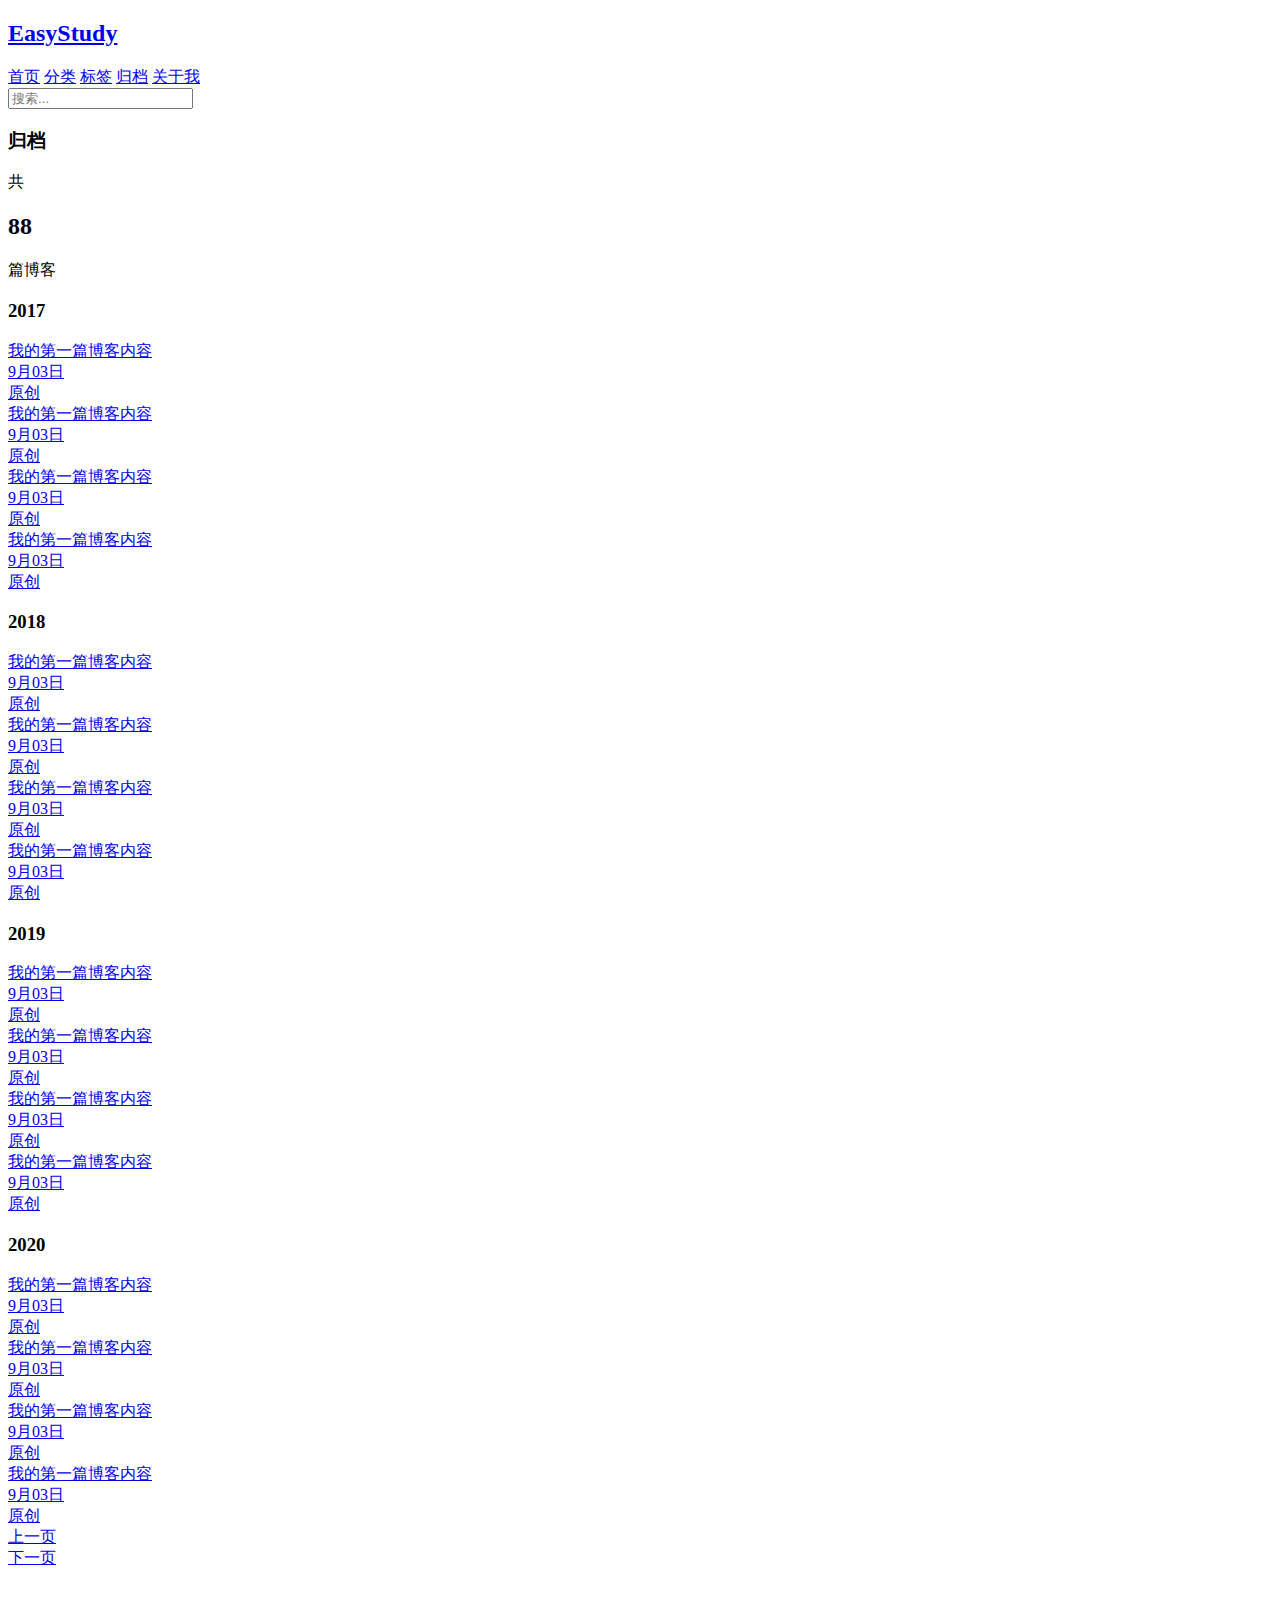
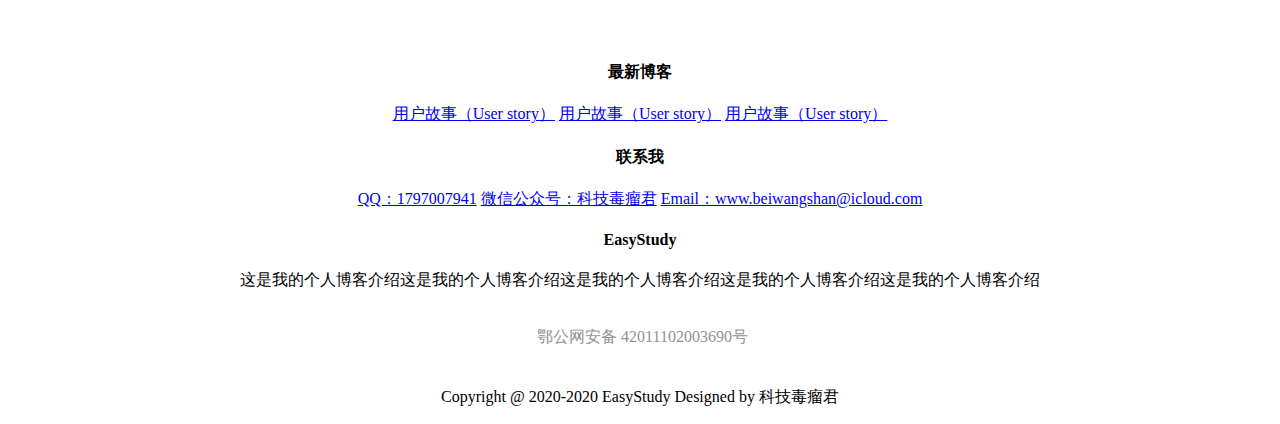
==== src/main/resources/templates/html/archives.html @ 36d95558 "complete all web page, next step is to change them to templates" ====
<!DOCTYPE html>
<html>
	<head>
		<meta charset="utf-8">
		<!--设置移动端的自由缩放 -->
		<meta name="viewport" content="width=devicce-width,initial-scale=1.0" />
		<title>bolg归档</title>
		<link rel="stylesheet" href="https://cdn.jsdelivr.net/semantic-ui/2.2.4/semantic.min.css" />
		<link rel="stylesheet" href="css/me.css" />
	</head>
	<body>
		<!--导航 -->
		<nav class="ui inverted attached segment m-padded-tb-mini m-shadow-small">
			<div class="ui container">
				<div class="ui inverted secondary stackable menu">
					<a href="index.html">
						<h2 class="ui teal header item">EasyStudy</h2>
					</a>
					<a href="/" class=" m-item item m-mobile-hide"><i class="home icon"></i>首页</a>
					<a href="/types" class="m-item item m-mobile-hide"><i class="idea icon"></i>分类</a>
					<a href="/tags" class="m-item item m-mobile-hide"><i class="tags icon"></i>标签</a>
					<a href="/archives" class="active m-item item m-mobile-hide"><i class="clone icon"></i>归档</a>
					<a href="/aboutMe" class=" m-item item m-mobile-hide"><i class="info icon"></i>关于我</a>
					<div class="right m-item item m-mobile-hide">
						<div class="ui icon inverted transparent input">
							<input type="text" placeholder="搜索...">
							<i class="search link icon"></i>
						</div>
					</div>
				</div>
			</div>
			<a href="#" class="ui menu toggle black icon button m-right-top m-mobile-show">
				<i class="sidebar icon"></i>
			</a>
		</nav>

		<!-- 中间内容-->
		<div class="m-container-small m-padded-tb-big">
			<div class="ui container">
				<!-- 分类数量部分 -->
				<div class="ui top attached padded segment">
					<div class="ui middle aligned two column grid">
						<div class="column">
							<h3 class="ui teal header">归档</h3>
						</div>
						<div class="right aligned column">
							共 <h2 class="ui orange header m-inline-block m-text-thin"> 88 </h2> 篇博客
						</div>
					</div>
				</div>
			</div>
			<!-- 中间内容部分 -->
			
			<!-- 2017年份内容 -->
			<h3 class="ui center aligned header">2017</h3>
			<div class="ui fluid vertical menu">
				<a href="#" target="_blank" class="item">
					<span>
						<i class="mini teal circle icon"></i> 我的第一篇博客内容
						<div class="ui basic teal left pointing label m-padded-mini m-text-thin">9月03日</div>
					</span>
					<div class="ui basic orange left pointing label m-padded-mini m-text-thin">原创</div>
				</a>
				<a href="#" target="_blank" class="item">
					<span>
						<i class="mini teal circle icon"></i> 我的第一篇博客内容
						<div class="ui basic teal left pointing label m-padded-mini m-text-thin">9月03日</div>
					</span>
					<div class="ui basic orange left pointing label m-padded-mini m-text-thin">原创</div>
				</a>
				<a href="#" target="_blank" class="item">
					<span>
						<i class="mini teal circle icon"></i> 我的第一篇博客内容
						<div class="ui basic teal left pointing label m-padded-mini m-text-thin">9月03日</div>
					</span>
					<div class="ui basic orange left pointing label m-padded-mini m-text-thin">原创</div>
				</a>
				<a href="#" target="_blank" class="item">
					<span>
						<i class="mini teal circle icon"></i> 我的第一篇博客内容
						<div class="ui basic teal left pointing label m-padded-mini m-text-thin">9月03日</div>
					</span>
					<div class="ui basic orange left pointing label m-padded-mini m-text-thin">原创</div>
				</a>
			</div>
			<!-- 2018 -->
			<h3 class="ui center aligned header">2018</h3>
			<div class="ui fluid vertical menu">
				<a href="#" target="_blank" class="item">
					<span>
						<i class="mini teal circle icon"></i> 我的第一篇博客内容
						<div class="ui basic teal left pointing label m-padded-mini m-text-thin">9月03日</div>
					</span>
					<div class="ui basic orange left pointing label m-padded-mini m-text-thin">原创</div>
				</a>
				<a href="#" target="_blank" class="item">
					<span>
						<i class="mini teal circle icon"></i> 我的第一篇博客内容
						<div class="ui basic teal left pointing label m-padded-mini m-text-thin">9月03日</div>
					</span>
					<div class="ui basic orange left pointing label m-padded-mini m-text-thin">原创</div>
				</a>
				<a href="#" target="_blank" class="item">
					<span>
						<i class="mini teal circle icon"></i> 我的第一篇博客内容
						<div class="ui basic teal left pointing label m-padded-mini m-text-thin">9月03日</div>
					</span>
					<div class="ui basic orange left pointing label m-padded-mini m-text-thin">原创</div>
				</a>
				<a href="#" target="_blank" class="item">
					<span>
						<i class="mini teal circle icon"></i> 我的第一篇博客内容
						<div class="ui basic teal left pointing label m-padded-mini m-text-thin">9月03日</div>
					</span>
					<div class="ui basic orange left pointing label m-padded-mini m-text-thin">原创</div>
				</a>
			</div>
			<!-- 2019 -->
			<h3 class="ui center aligned header">2019</h3>
			<div class="ui fluid vertical menu">
				<a href="#" target="_blank" class="item">
					<span>
						<i class="mini teal circle icon"></i> 我的第一篇博客内容
						<div class="ui basic teal left pointing label m-padded-mini m-text-thin">9月03日</div>
					</span>
					<div class="ui basic orange left pointing label m-padded-mini m-text-thin">原创</div>
				</a>
				<a href="#" target="_blank" class="item">
					<span>
						<i class="mini teal circle icon"></i> 我的第一篇博客内容
						<div class="ui basic teal left pointing label m-padded-mini m-text-thin">9月03日</div>
					</span>
					<div class="ui basic orange left pointing label m-padded-mini m-text-thin">原创</div>
				</a>
				<a href="#" target="_blank" class="item">
					<span>
						<i class="mini teal circle icon"></i> 我的第一篇博客内容
						<div class="ui basic teal left pointing label m-padded-mini m-text-thin">9月03日</div>
					</span>
					<div class="ui basic orange left pointing label m-padded-mini m-text-thin">原创</div>
				</a>
				<a href="#" target="_blank" class="item">
					<span>
						<i class="mini teal circle icon"></i> 我的第一篇博客内容
						<div class="ui basic teal left pointing label m-padded-mini m-text-thin">9月03日</div>
					</span>
					<div class="ui basic orange left pointing label m-padded-mini m-text-thin">原创</div>
				</a>
			</div>
			<!-- 2020 -->
			<h3 class="ui center aligned header">2020</h3>
			<div class="ui fluid vertical menu">
				<a href="#" target="_blank" class="item">
					<span>
						<i class="mini teal circle icon"></i> 我的第一篇博客内容
						<div class="ui basic teal left pointing label m-padded-mini m-text-thin">9月03日</div>
					</span>
					<div class="ui basic orange left pointing label m-padded-mini m-text-thin">原创</div>
				</a>
				<a href="#" target="_blank" class="item">
					<span>
						<i class="mini teal circle icon"></i> 我的第一篇博客内容
						<div class="ui basic teal left pointing label m-padded-mini m-text-thin">9月03日</div>
					</span>
					<div class="ui basic orange left pointing label m-padded-mini m-text-thin">原创</div>
				</a>
				<a href="#" target="_blank" class="item">
					<span>
						<i class="mini teal circle icon"></i> 我的第一篇博客内容
						<div class="ui basic teal left pointing label m-padded-mini m-text-thin">9月03日</div>
					</span>
					<div class="ui basic orange left pointing label m-padded-mini m-text-thin">原创</div>
				</a>
				<a href="#" target="_blank" class="item">
					<span>
						<i class="mini teal circle icon"></i> 我的第一篇博客内容
						<div class="ui basic teal left pointing label m-padded-mini m-text-thin">9月03日</div>
					</span>
					<div class="ui basic orange left pointing label m-padded-mini m-text-thin">原创</div>
				</a>
			</div>
			
			<!-- 底部翻页 -->
			<div class="ui bottom attached segment">
				<div class="ui middle aligned two column grid">
					<div class="column">
						<a href="#" class="ui mini teal basic button">上一页</a>
					</div>
					<div class="right aligned column">
						<a href="#" class="ui mini teal basic button">下一页</a>
					</div>
				</div>
			</div>
		</div>
		
		
		<!-- 底部换行，增加间距 -->
		<br/>
		<br/>
		<br/>
		<!-- 底部内容fotter-->
		<footer class="ui inverted vertical segment m-padded-tb-massive">
			<div class="ui container" align="center">
				<div class="ui inverted divided stackable grid">
					<!--微信二维码 -->
					<div class="three wide column">
						<div class="ui inverted link list">
							<div class="item">
								<img src="static/image/wechat.jpg" class="ui rounded image" alt="" style="width: 110px;">
							</div>
						</div>
					</div>
					<!-- 最新博客-->
					<div class="three wide column">
						<div class="ui inverted link list">
							<h4 class="ui inverted header m-text-thin m-text-spaced">最新博客</h4>
							<a href="#" class="item">用户故事（User story）</a>
							<a href="#" class="item">用户故事（User story）</a>
							<a href="#" class="item">用户故事（User story）</a>
						</div>
					</div>
					<!-- 联系我-->
					<div class="four wide column">
						<div class="ui inverted link list">
							<h4 class="ui inverted header m-text-thin m-text-spaced">联系我</h4>
							<a href="#" class="item">QQ：1797007941</a>
							<a href="#" class="item">微信公众号：科技毒瘤君</a>
							<a href="#" class="item">Email：www.beiwangshan@icloud.com</a>
						</div>
					</div>
					<!--个人简介 -->
					<div class="six wide column">
						<h4 class="ui inverted header m-text-thin m-text-spaced">EasyStudy</h4>
						<p class="m-text-thin m-text-spaced m-opactiy-mini">这是我的个人博客介绍这是我的个人博客介绍这是我的个人博客介绍这是我的个人博客介绍这是我的个人博客介绍</p>
					</div>
				</div>
				<div class="ui inverted section divider"></div>
				<div style="width:300px;margin:0 auto; padding:20px 0;">
					<a target="_blank" href="http://www.beian.gov.cn/portal/registerSystemInfo?recordcode=42011102003690" style="display:inline-block;text-decoration:none;height:20px;line-height:20px;"><img
						 src="" style="float:left;" />
						<p style="float:left;height:20px;line-height:20px;margin: 0px 0px 0px 5px; color:#939393;">鄂公网安备 42011102003690号</p>
					</a>
				</div>
				<p class="m-text-thin m-text-spaced m-opactiy-tiny">Copyright @ 2020-2020 EasyStudy Designed by 科技毒瘤君 </p>
			</div>
		</footer>
		<script src="https://cdn.jsdelivr.net/npm/jquery@3.2/dist/jquery.min.js"></script>
		<script src="https://cdn.jsdelivr.net/semantic-ui/2.2.4/semantic.min.js"></script>
		<script>
			// 手机端隐藏菜单
			$('.menu.toggle').click(function(){
				$('.m-item').toggleClass('m-mobile-hide');
			});
		</script>
	</body>
</html>
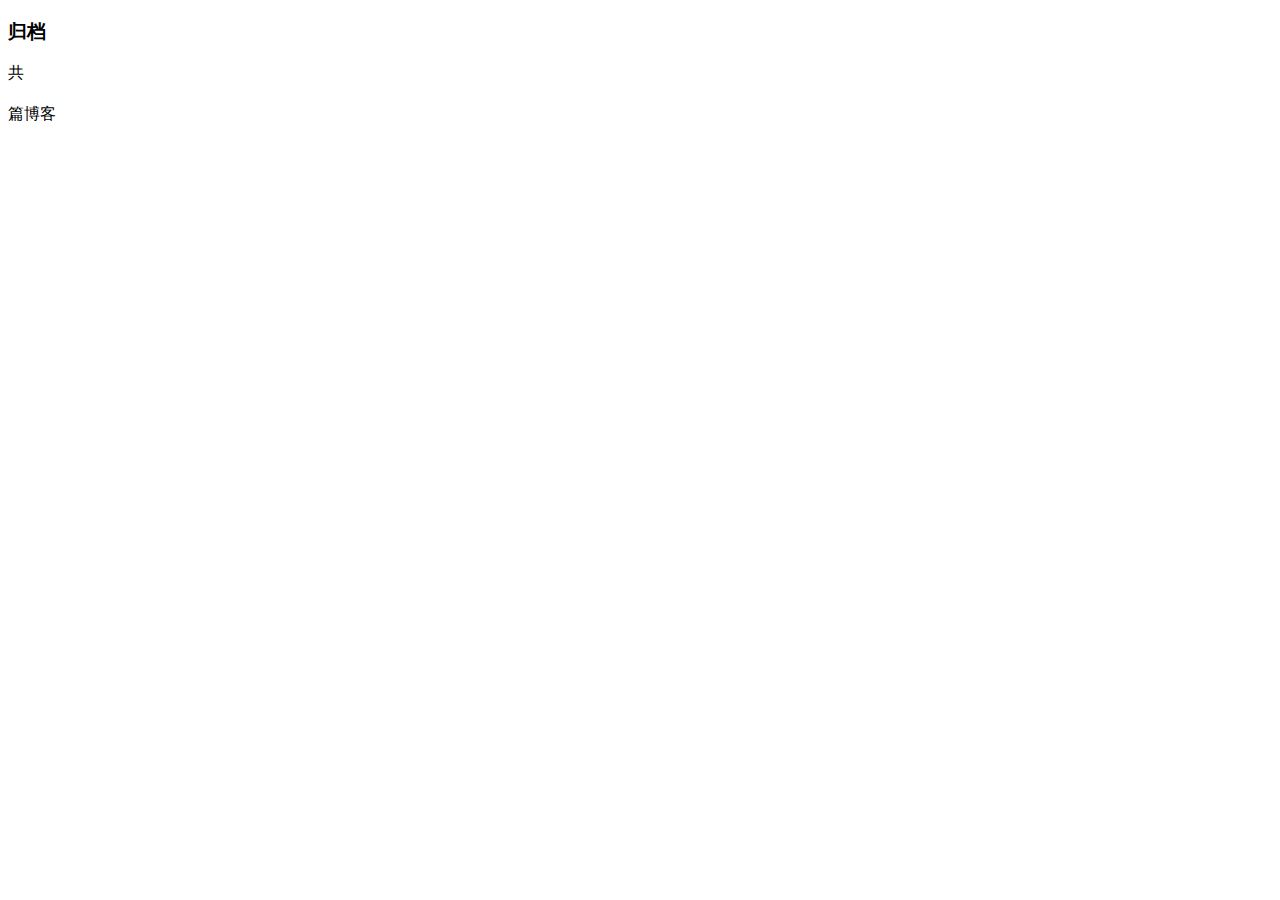
==== commit 79de7c28: "Initially complete the blog reading function, the next step is the background management function." ====
--- a/src/main/resources/templates/html/archives.html
+++ b/src/main/resources/templates/html/archives.html
@@ -1,38 +1,16 @@
 <!DOCTYPE html>
-<html>
+<html xmlns:th="http://www.thymeleaf.org">
 	<head>
 		<meta charset="utf-8">
 		<!--设置移动端的自由缩放 -->
 		<meta name="viewport" content="width=devicce-width,initial-scale=1.0" />
-		<title>bolg归档</title>
+		<title>Gray Blog</title>
 		<link rel="stylesheet" href="https://cdn.jsdelivr.net/semantic-ui/2.2.4/semantic.min.css" />
 		<link rel="stylesheet" href="css/me.css" />
 	</head>
 	<body>
 		<!--导航 -->
-		<nav class="ui inverted attached segment m-padded-tb-mini m-shadow-small">
-			<div class="ui container">
-				<div class="ui inverted secondary stackable menu">
-					<a href="index.html">
-						<h2 class="ui teal header item">EasyStudy</h2>
-					</a>
-					<a href="/" class=" m-item item m-mobile-hide"><i class="home icon"></i>首页</a>
-					<a href="/types" class="m-item item m-mobile-hide"><i class="idea icon"></i>分类</a>
-					<a href="/tags" class="m-item item m-mobile-hide"><i class="tags icon"></i>标签</a>
-					<a href="/archives" class="active m-item item m-mobile-hide"><i class="clone icon"></i>归档</a>
-					<a href="/aboutMe" class=" m-item item m-mobile-hide"><i class="info icon"></i>关于我</a>
-					<div class="right m-item item m-mobile-hide">
-						<div class="ui icon inverted transparent input">
-							<input type="text" placeholder="搜索...">
-							<i class="search link icon"></i>
-						</div>
-					</div>
-				</div>
-			</div>
-			<a href="#" class="ui menu toggle black icon button m-right-top m-mobile-show">
-				<i class="sidebar icon"></i>
-			</a>
-		</nav>
+		<div th:replace="html/common/header :: header"></div>
 
 		<!-- 中间内容-->
 		<div class="m-container-small m-padded-tb-big">
@@ -44,151 +22,23 @@
 							<h3 class="ui teal header">归档</h3>
 						</div>
 						<div class="right aligned column">
-							共 <h2 class="ui orange header m-inline-block m-text-thin"> 88 </h2> 篇博客
+							共 <h2 th:text="${archivesViewModel.numOfArticle}" class="ui orange header m-inline-block m-text-thin"></h2> 篇博客
 						</div>
 					</div>
 				</div>
 			</div>
 			<!-- 中间内容部分 -->
-			
-			<!-- 2017年份内容 -->
-			<h3 class="ui center aligned header">2017</h3>
-			<div class="ui fluid vertical menu">
-				<a href="#" target="_blank" class="item">
-					<span>
-						<i class="mini teal circle icon"></i> 我的第一篇博客内容
-						<div class="ui basic teal left pointing label m-padded-mini m-text-thin">9月03日</div>
-					</span>
-					<div class="ui basic orange left pointing label m-padded-mini m-text-thin">原创</div>
-				</a>
-				<a href="#" target="_blank" class="item">
-					<span>
-						<i class="mini teal circle icon"></i> 我的第一篇博客内容
-						<div class="ui basic teal left pointing label m-padded-mini m-text-thin">9月03日</div>
-					</span>
-					<div class="ui basic orange left pointing label m-padded-mini m-text-thin">原创</div>
-				</a>
-				<a href="#" target="_blank" class="item">
-					<span>
-						<i class="mini teal circle icon"></i> 我的第一篇博客内容
-						<div class="ui basic teal left pointing label m-padded-mini m-text-thin">9月03日</div>
-					</span>
-					<div class="ui basic orange left pointing label m-padded-mini m-text-thin">原创</div>
-				</a>
-				<a href="#" target="_blank" class="item">
-					<span>
-						<i class="mini teal circle icon"></i> 我的第一篇博客内容
-						<div class="ui basic teal left pointing label m-padded-mini m-text-thin">9月03日</div>
-					</span>
-					<div class="ui basic orange left pointing label m-padded-mini m-text-thin">原创</div>
-				</a>
-			</div>
-			<!-- 2018 -->
-			<h3 class="ui center aligned header">2018</h3>
-			<div class="ui fluid vertical menu">
-				<a href="#" target="_blank" class="item">
-					<span>
-						<i class="mini teal circle icon"></i> 我的第一篇博客内容
-						<div class="ui basic teal left pointing label m-padded-mini m-text-thin">9月03日</div>
-					</span>
-					<div class="ui basic orange left pointing label m-padded-mini m-text-thin">原创</div>
-				</a>
-				<a href="#" target="_blank" class="item">
-					<span>
-						<i class="mini teal circle icon"></i> 我的第一篇博客内容
-						<div class="ui basic teal left pointing label m-padded-mini m-text-thin">9月03日</div>
-					</span>
-					<div class="ui basic orange left pointing label m-padded-mini m-text-thin">原创</div>
-				</a>
-				<a href="#" target="_blank" class="item">
-					<span>
-						<i class="mini teal circle icon"></i> 我的第一篇博客内容
-						<div class="ui basic teal left pointing label m-padded-mini m-text-thin">9月03日</div>
-					</span>
-					<div class="ui basic orange left pointing label m-padded-mini m-text-thin">原创</div>
-				</a>
-				<a href="#" target="_blank" class="item">
-					<span>
-						<i class="mini teal circle icon"></i> 我的第一篇博客内容
-						<div class="ui basic teal left pointing label m-padded-mini m-text-thin">9月03日</div>
-					</span>
-					<div class="ui basic orange left pointing label m-padded-mini m-text-thin">原创</div>
-				</a>
-			</div>
-			<!-- 2019 -->
-			<h3 class="ui center aligned header">2019</h3>
-			<div class="ui fluid vertical menu">
-				<a href="#" target="_blank" class="item">
-					<span>
-						<i class="mini teal circle icon"></i> 我的第一篇博客内容
-						<div class="ui basic teal left pointing label m-padded-mini m-text-thin">9月03日</div>
-					</span>
-					<div class="ui basic orange left pointing label m-padded-mini m-text-thin">原创</div>
-				</a>
-				<a href="#" target="_blank" class="item">
-					<span>
-						<i class="mini teal circle icon"></i> 我的第一篇博客内容
-						<div class="ui basic teal left pointing label m-padded-mini m-text-thin">9月03日</div>
-					</span>
-					<div class="ui basic orange left pointing label m-padded-mini m-text-thin">原创</div>
-				</a>
-				<a href="#" target="_blank" class="item">
-					<span>
-						<i class="mini teal circle icon"></i> 我的第一篇博客内容
-						<div class="ui basic teal left pointing label m-padded-mini m-text-thin">9月03日</div>
-					</span>
-					<div class="ui basic orange left pointing label m-padded-mini m-text-thin">原创</div>
-				</a>
-				<a href="#" target="_blank" class="item">
-					<span>
-						<i class="mini teal circle icon"></i> 我的第一篇博客内容
-						<div class="ui basic teal left pointing label m-padded-mini m-text-thin">9月03日</div>
-					</span>
-					<div class="ui basic orange left pointing label m-padded-mini m-text-thin">原创</div>
-				</a>
-			</div>
-			<!-- 2020 -->
-			<h3 class="ui center aligned header">2020</h3>
-			<div class="ui fluid vertical menu">
-				<a href="#" target="_blank" class="item">
-					<span>
-						<i class="mini teal circle icon"></i> 我的第一篇博客内容
-						<div class="ui basic teal left pointing label m-padded-mini m-text-thin">9月03日</div>
-					</span>
-					<div class="ui basic orange left pointing label m-padded-mini m-text-thin">原创</div>
-				</a>
-				<a href="#" target="_blank" class="item">
-					<span>
-						<i class="mini teal circle icon"></i> 我的第一篇博客内容
-						<div class="ui basic teal left pointing label m-padded-mini m-text-thin">9月03日</div>
-					</span>
-					<div class="ui basic orange left pointing label m-padded-mini m-text-thin">原创</div>
-				</a>
-				<a href="#" target="_blank" class="item">
-					<span>
-						<i class="mini teal circle icon"></i> 我的第一篇博客内容
-						<div class="ui basic teal left pointing label m-padded-mini m-text-thin">9月03日</div>
-					</span>
-					<div class="ui basic orange left pointing label m-padded-mini m-text-thin">原创</div>
-				</a>
-				<a href="#" target="_blank" class="item">
-					<span>
-						<i class="mini teal circle icon"></i> 我的第一篇博客内容
-						<div class="ui basic teal left pointing label m-padded-mini m-text-thin">9月03日</div>
-					</span>
-					<div class="ui basic orange left pointing label m-padded-mini m-text-thin">原创</div>
-				</a>
-			</div>
-			
-			<!-- 底部翻页 -->
-			<div class="ui bottom attached segment">
-				<div class="ui middle aligned two column grid">
-					<div class="column">
-						<a href="#" class="ui mini teal basic button">上一页</a>
-					</div>
-					<div class="right aligned column">
-						<a href="#" class="ui mini teal basic button">下一页</a>
-					</div>
+			<div th:each="entry : ${archivesViewModel.archives.entrySet()}" class="ui header ">
+				<h3 class="ui center aligned header" th:text="${entry.getKey()}"></h3>
+				<div class="ui fluid vertical menu">
+					<a th:href="'/blog?id=' + ${article.id}" th:each="article : ${entry.getValue()}" class="item">
+						<span>
+							<i class="mini teal circle icon"></i> 
+							<span th:text="${article.title}"></span>
+							<div th:text="${#dates.format(article.createdTime,'M月dd日')}" class="ui basic teal left pointing label m-padded-mini m-text-thin"></div>
+						</span>
+						<div th:id="${article.type}" th:text="${article.type}" class="ui basic left pointing label m-padded-mini m-text-thin"></div>
+					</a>
 				</div>
 			</div>
 		</div>
@@ -199,51 +49,7 @@
 		<br/>
 		<br/>
 		<!-- 底部内容fotter-->
-		<footer class="ui inverted vertical segment m-padded-tb-massive">
-			<div class="ui container" align="center">
-				<div class="ui inverted divided stackable grid">
-					<!--微信二维码 -->
-					<div class="three wide column">
-						<div class="ui inverted link list">
-							<div class="item">
-								<img src="static/image/wechat.jpg" class="ui rounded image" alt="" style="width: 110px;">
-							</div>
-						</div>
-					</div>
-					<!-- 最新博客-->
-					<div class="three wide column">
-						<div class="ui inverted link list">
-							<h4 class="ui inverted header m-text-thin m-text-spaced">最新博客</h4>
-							<a href="#" class="item">用户故事（User story）</a>
-							<a href="#" class="item">用户故事（User story）</a>
-							<a href="#" class="item">用户故事（User story）</a>
-						</div>
-					</div>
-					<!-- 联系我-->
-					<div class="four wide column">
-						<div class="ui inverted link list">
-							<h4 class="ui inverted header m-text-thin m-text-spaced">联系我</h4>
-							<a href="#" class="item">QQ：1797007941</a>
-							<a href="#" class="item">微信公众号：科技毒瘤君</a>
-							<a href="#" class="item">Email：www.beiwangshan@icloud.com</a>
-						</div>
-					</div>
-					<!--个人简介 -->
-					<div class="six wide column">
-						<h4 class="ui inverted header m-text-thin m-text-spaced">EasyStudy</h4>
-						<p class="m-text-thin m-text-spaced m-opactiy-mini">这是我的个人博客介绍这是我的个人博客介绍这是我的个人博客介绍这是我的个人博客介绍这是我的个人博客介绍</p>
-					</div>
-				</div>
-				<div class="ui inverted section divider"></div>
-				<div style="width:300px;margin:0 auto; padding:20px 0;">
-					<a target="_blank" href="http://www.beian.gov.cn/portal/registerSystemInfo?recordcode=42011102003690" style="display:inline-block;text-decoration:none;height:20px;line-height:20px;"><img
-						 src="" style="float:left;" />
-						<p style="float:left;height:20px;line-height:20px;margin: 0px 0px 0px 5px; color:#939393;">鄂公网安备 42011102003690号</p>
-					</a>
-				</div>
-				<p class="m-text-thin m-text-spaced m-opactiy-tiny">Copyright @ 2020-2020 EasyStudy Designed by 科技毒瘤君 </p>
-			</div>
-		</footer>
+		<div th:replace="html/common/footer :: footer"></div>
 		<script src="https://cdn.jsdelivr.net/npm/jquery@3.2/dist/jquery.min.js"></script>
 		<script src="https://cdn.jsdelivr.net/semantic-ui/2.2.4/semantic.min.js"></script>
 		<script>
@@ -251,6 +57,12 @@
 			$('.menu.toggle').click(function(){
 				$('.m-item').toggleClass('m-mobile-hide');
 			});
+			
+			$("#archives").addClass("active");
+			$("#转载").addClass("blue");
+			$("#原创").addClass("orange");
+			$("#翻译").addClass("green");
+			
 		</script>
 	</body>
 </html>
